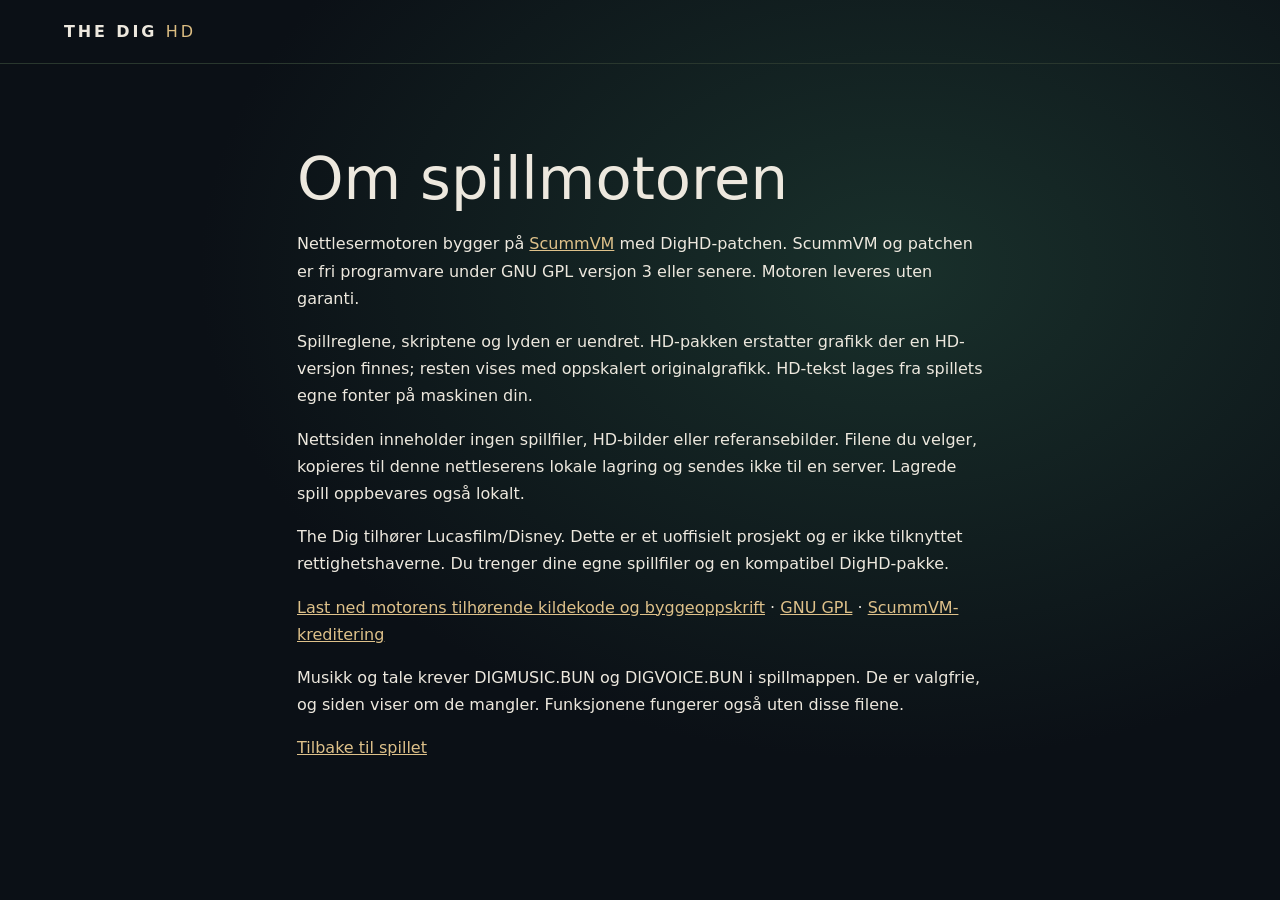
==== engine/pages/credits.html @ f94151b5 "Nettlesermotor med lokal HD-pakke og GitHub Pages" ====
<!doctype html>
<html lang="no">
<head>
  <meta charset="utf-8">
  <meta name="viewport" content="width=device-width,initial-scale=1">
  <title>Om The Dig HD-motoren</title>
  <link rel="stylesheet" href="style.css">
</head>
<body>
  <header><a class="brand" href="./">THE DIG <span>HD</span></a></header>
  <main class="about">
    <h1>Om spillmotoren</h1>
    <p>Nettlesermotoren bygger på <a href="https://www.scummvm.org/">ScummVM</a> med DigHD-patchen. ScummVM og patchen er fri programvare under GNU GPL versjon 3 eller senere. Motoren leveres uten garanti.</p>
    <p>Spillreglene, skriptene og lyden er uendret. HD-pakken erstatter grafikk der en HD-versjon finnes; resten vises med oppskalert originalgrafikk. HD-tekst lages fra spillets egne fonter på maskinen din.</p>
    <p>Nettsiden inneholder ingen spillfiler, HD-bilder eller referansebilder. Filene du velger, kopieres til denne nettleserens lokale lagring og sendes ikke til en server. Lagrede spill oppbevares også lokalt.</p>
    <p>The Dig tilhører Lucasfilm/Disney. Dette er et uoffisielt prosjekt og er ikke tilknyttet rettighetshaverne. Du trenger dine egne spillfiler og en kompatibel DigHD-pakke.</p>
    <p><a href="source.tar.gz">Last ned motorens tilhørende kildekode og byggeoppskrift</a> · <a href="COPYING.txt">GNU GPL</a> · <a href="COPYRIGHT.txt">ScummVM-kreditering</a></p>
    <p>Musikk og tale krever DIGMUSIC.BUN og DIGVOICE.BUN i spillmappen. De er valgfrie, og siden viser om de mangler. Funksjonene fungerer også uten disse filene.</p>
    <p><a href="./">Tilbake til spillet</a></p>
  </main>
</body>
</html>
---- engine/pages/style.css ----
:root { color-scheme: dark; font-family: system-ui, sans-serif; color: #ede8de; background: #0b1016; }
* { box-sizing: border-box; }
body { margin: 0; min-height: 100vh; background: radial-gradient(ellipse at 70% 30%, #19302b 0, transparent 55%), #0b1016; }
button, .file-button { font: inherit; cursor: pointer; border: 1px solid #566c61; border-radius: 5px; color: #eee9df; background: #182720; padding: .65rem 1rem; }
button:focus-visible, a:focus-visible, label:focus-within { outline: 2px solid #e3b86c; outline-offset: 4px; }
button:disabled { cursor: default; opacity: .45; }
header { height: 64px; display: flex; align-items: center; justify-content: space-between; gap: 1rem; padding: 0 5vw; border-bottom: 1px solid #29372e; }
.brand { text-decoration: none; color: #ede8de; letter-spacing: .18em; font-weight: 750; white-space: nowrap; }
.brand span { color: #dcbd82; font-weight: 400; }
.credits { color: #adb9b1; font-size: .82rem; }
#controls { display: flex; gap: .5rem; }
#controls button { padding: .4rem .65rem; font-size: .8rem; }
main { max-width: 1000px; margin: 0 auto; padding: 7vh 2rem 3rem; }
.eyebrow { color: #d9b879; letter-spacing: .18em; font-size: .73rem; }
h1 { font-weight: 450; line-height: 1.1; font-size: clamp(2.1rem, 5vw, 3.7rem); margin: 1.2rem 0; }
.lead { color: #b8c5bf; line-height: 1.6; max-width: 620px; }
.files { display: grid; grid-template-columns: 1fr 1fr; gap: 1.25rem; margin: 2.5rem 0 1.8rem; }
section { border: 1px solid #38493e; border-radius: 8px; background: #122018b3; padding: 1.5rem; }
.number { color: #bc9e68; font-size: .8rem; }
h2 { margin: .6rem 0; font-size: 1.25rem; font-weight: 550; }
section p { color: #adbdb4; font-size: .92rem; line-height: 1.6; min-height: 3em; }
.file-button { display: inline-block; margin-top: .5rem; }
input[type=file] { position: absolute; width: 1px; height: 1px; opacity: 0; }
.file-state { margin-top: 1rem; font-size: .82rem; color: #8da795; }
.file-state.ready { color: #d6c291; }
.launch { display: flex; align-items: center; gap: 1.5rem; }
.primary { background: #dec18a; color: #18231c; border-color: #dec18a; font-weight: 650; min-width: 190px; padding: .8rem 1.25rem; }
.quiet { background: transparent; border: 0; color: #aab7ae; text-decoration: underline; font-size: .85rem; }
.privacy, .keys { font-size: .8rem; color: #8fa398; line-height: 1.7; max-width: 650px; }
.privacy { margin-top: 1.4rem; }
#status { padding: .6rem 1rem; text-align: center; font-size: .85rem; background: #17271e; }
#status.error { background: #492426; color: #ffe6e3; }
#player { position: fixed; top: 64px; bottom: 0; width: 100%; background: black; display: flex; justify-content: center; align-items: center; }
canvas { display: block; max-width: 100%; max-height: 100%; outline: none; object-fit: contain; }
#player:fullscreen { top: 0; height: 100%; }
body.playing #status { position: fixed; bottom: 1rem; left: 50%; transform: translateX(-50%); z-index: 3; border-radius: 5px; max-width: 90%; }
[hidden] { display: none !important; }
.about { max-width: 750px; line-height: 1.7; }
.about a { color: #dec18a; }
@media (max-width: 650px) { main { padding: 2rem 1.25rem; } .files { grid-template-columns: 1fr; gap: 1rem; margin-top: 1.5rem; } header { padding: 0 1rem; } body.playing .credits { display: none; } .launch { gap: .5rem; flex-wrap: wrap; } #controls { gap: .25rem; } #controls button { font-size: .7rem; padding: .35rem; } }
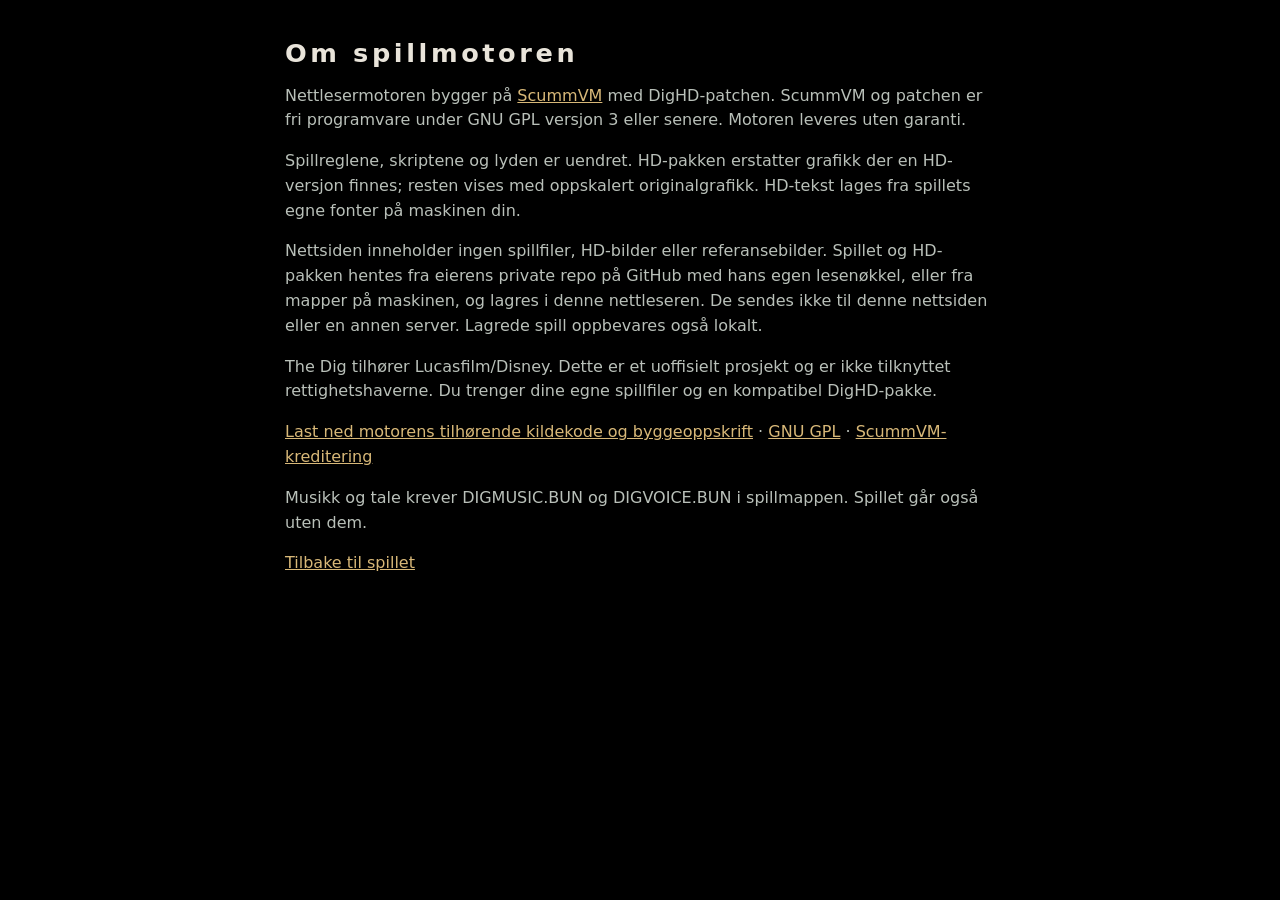
==== commit 3ce570de: "Rett inn i spillet, HD-valget i spillets meny Samme motorpatch og sidefiler som Dig-HD-Remake (PR 25" ====
--- a/engine/pages/credits.html
+++ b/engine/pages/credits.html
@@ -7,15 +7,14 @@
   <link rel="stylesheet" href="style.css">
 </head>
 <body>
-  <header><a class="brand" href="./">THE DIG <span>HD</span></a></header>
   <main class="about">
     <h1>Om spillmotoren</h1>
     <p>Nettlesermotoren bygger på <a href="https://www.scummvm.org/">ScummVM</a> med DigHD-patchen. ScummVM og patchen er fri programvare under GNU GPL versjon 3 eller senere. Motoren leveres uten garanti.</p>
     <p>Spillreglene, skriptene og lyden er uendret. HD-pakken erstatter grafikk der en HD-versjon finnes; resten vises med oppskalert originalgrafikk. HD-tekst lages fra spillets egne fonter på maskinen din.</p>
-    <p>Nettsiden inneholder ingen spillfiler, HD-bilder eller referansebilder. Filene du velger, kopieres til denne nettleserens lokale lagring og sendes ikke til en server. Lagrede spill oppbevares også lokalt.</p>
+    <p>Nettsiden inneholder ingen spillfiler, HD-bilder eller referansebilder. Spillet og HD-pakken hentes fra eierens private repo på GitHub med hans egen lesenøkkel, eller fra mapper på maskinen, og lagres i denne nettleseren. De sendes ikke til denne nettsiden eller en annen server. Lagrede spill oppbevares også lokalt.</p>
     <p>The Dig tilhører Lucasfilm/Disney. Dette er et uoffisielt prosjekt og er ikke tilknyttet rettighetshaverne. Du trenger dine egne spillfiler og en kompatibel DigHD-pakke.</p>
     <p><a href="source.tar.gz">Last ned motorens tilhørende kildekode og byggeoppskrift</a> · <a href="COPYING.txt">GNU GPL</a> · <a href="COPYRIGHT.txt">ScummVM-kreditering</a></p>
-    <p>Musikk og tale krever DIGMUSIC.BUN og DIGVOICE.BUN i spillmappen. De er valgfrie, og siden viser om de mangler. Funksjonene fungerer også uten disse filene.</p>
+    <p>Musikk og tale krever DIGMUSIC.BUN og DIGVOICE.BUN i spillmappen. Spillet går også uten dem.</p>
     <p><a href="./">Tilbake til spillet</a></p>
   </main>
 </body>
--- a/engine/pages/style.css
+++ b/engine/pages/style.css
@@ -1,40 +1,23 @@
-:root { color-scheme: dark; font-family: system-ui, sans-serif; color: #ede8de; background: #0b1016; }
+:root { color-scheme: dark; font-family: system-ui, sans-serif; color: #e9e4da; background: #000; }
 * { box-sizing: border-box; }
-body { margin: 0; min-height: 100vh; background: radial-gradient(ellipse at 70% 30%, #19302b 0, transparent 55%), #0b1016; }
-button, .file-button { font: inherit; cursor: pointer; border: 1px solid #566c61; border-radius: 5px; color: #eee9df; background: #182720; padding: .65rem 1rem; }
-button:focus-visible, a:focus-visible, label:focus-within { outline: 2px solid #e3b86c; outline-offset: 4px; }
-button:disabled { cursor: default; opacity: .45; }
-header { height: 64px; display: flex; align-items: center; justify-content: space-between; gap: 1rem; padding: 0 5vw; border-bottom: 1px solid #29372e; }
-.brand { text-decoration: none; color: #ede8de; letter-spacing: .18em; font-weight: 750; white-space: nowrap; }
-.brand span { color: #dcbd82; font-weight: 400; }
-.credits { color: #adb9b1; font-size: .82rem; }
-#controls { display: flex; gap: .5rem; }
-#controls button { padding: .4rem .65rem; font-size: .8rem; }
-main { max-width: 1000px; margin: 0 auto; padding: 7vh 2rem 3rem; }
-.eyebrow { color: #d9b879; letter-spacing: .18em; font-size: .73rem; }
-h1 { font-weight: 450; line-height: 1.1; font-size: clamp(2.1rem, 5vw, 3.7rem); margin: 1.2rem 0; }
-.lead { color: #b8c5bf; line-height: 1.6; max-width: 620px; }
-.files { display: grid; grid-template-columns: 1fr 1fr; gap: 1.25rem; margin: 2.5rem 0 1.8rem; }
-section { border: 1px solid #38493e; border-radius: 8px; background: #122018b3; padding: 1.5rem; }
-.number { color: #bc9e68; font-size: .8rem; }
-h2 { margin: .6rem 0; font-size: 1.25rem; font-weight: 550; }
-section p { color: #adbdb4; font-size: .92rem; line-height: 1.6; min-height: 3em; }
-.file-button { display: inline-block; margin-top: .5rem; }
-input[type=file] { position: absolute; width: 1px; height: 1px; opacity: 0; }
-.file-state { margin-top: 1rem; font-size: .82rem; color: #8da795; }
-.file-state.ready { color: #d6c291; }
-.launch { display: flex; align-items: center; gap: 1.5rem; }
-.primary { background: #dec18a; color: #18231c; border-color: #dec18a; font-weight: 650; min-width: 190px; padding: .8rem 1.25rem; }
-.quiet { background: transparent; border: 0; color: #aab7ae; text-decoration: underline; font-size: .85rem; }
-.privacy, .keys { font-size: .8rem; color: #8fa398; line-height: 1.7; max-width: 650px; }
-.privacy { margin-top: 1.4rem; }
-#status { padding: .6rem 1rem; text-align: center; font-size: .85rem; background: #17271e; }
-#status.error { background: #492426; color: #ffe6e3; }
-#player { position: fixed; top: 64px; bottom: 0; width: 100%; background: black; display: flex; justify-content: center; align-items: center; }
-canvas { display: block; max-width: 100%; max-height: 100%; outline: none; object-fit: contain; }
-#player:fullscreen { top: 0; height: 100%; }
-body.playing #status { position: fixed; bottom: 1rem; left: 50%; transform: translateX(-50%); z-index: 3; border-radius: 5px; max-width: 90%; }
+html, body { margin: 0; height: 100%; background: #000; overflow: hidden; }
+/* The game fills the window; ScummVM keeps the picture's shape inside it */
+canvas { position: absolute; inset: 0; width: 100%; height: 100%; display: block; border: 0; outline: none; touch-action: none; }
+.screen { position: absolute; inset: 0; z-index: 2; display: flex; flex-direction: column; justify-content: center; gap: .9rem; padding: 2rem max(1.25rem, calc(50% - 15rem)); background: #000; overflow-y: auto; }
+h1 { margin: 0 0 .5rem; font-weight: 600; letter-spacing: .14em; font-size: 1.6rem; }
+h1 span { color: #d8b878; font-weight: 400; }
+p { margin: 0; line-height: 1.55; color: #b9c0b9; }
+.small { font-size: .82rem; color: #8e978f; }
+a { color: #d8b878; }
+input[type=password] { font: inherit; padding: .7rem .8rem; border-radius: 5px; border: 1px solid #4d5a52; background: #101512; color: #eee; width: 100%; }
+button { font: inherit; cursor: pointer; border-radius: 5px; padding: .7rem 1rem; border: 1px solid #d8b878; background: #d8b878; color: #15140f; font-weight: 600; }
+button.link { padding: 0; border: 0; background: none; color: #d8b878; font-weight: 400; text-decoration: underline; font-size: inherit; }
+.error { color: #ffb4ac; }
+.file { display: block; padding: .8rem; border: 1px dashed #4d5a52; border-radius: 5px; font-size: .85rem; color: #b9c0b9; cursor: pointer; margin-top: .5rem; }
+.file input { display: block; margin-top: .4rem; font-size: .8rem; }
+#status { position: absolute; z-index: 3; left: 50%; bottom: 1.5rem; transform: translateX(-50%); max-width: 90%; padding: .55rem .9rem; border-radius: 5px; text-align: center; font-size: .85rem; color: #ddd; background: rgba(0, 0, 0, .75); pointer-events: none; }
+#status.error { color: #fff; background: #8a1f1f; }
 [hidden] { display: none !important; }
-.about { max-width: 750px; line-height: 1.7; }
-.about a { color: #dec18a; }
-@media (max-width: 650px) { main { padding: 2rem 1.25rem; } .files { grid-template-columns: 1fr; gap: 1rem; margin-top: 1.5rem; } header { padding: 0 1rem; } body.playing .credits { display: none; } .launch { gap: .5rem; flex-wrap: wrap; } #controls { gap: .25rem; } #controls button { font-size: .7rem; padding: .35rem; } }
+.about { max-width: 750px; margin: 0 auto; padding: 2rem 1.25rem; line-height: 1.7; overflow-y: auto; height: 100%; }
+.about a { color: #d8b878; }
+.about p { margin: 0 0 1rem; }
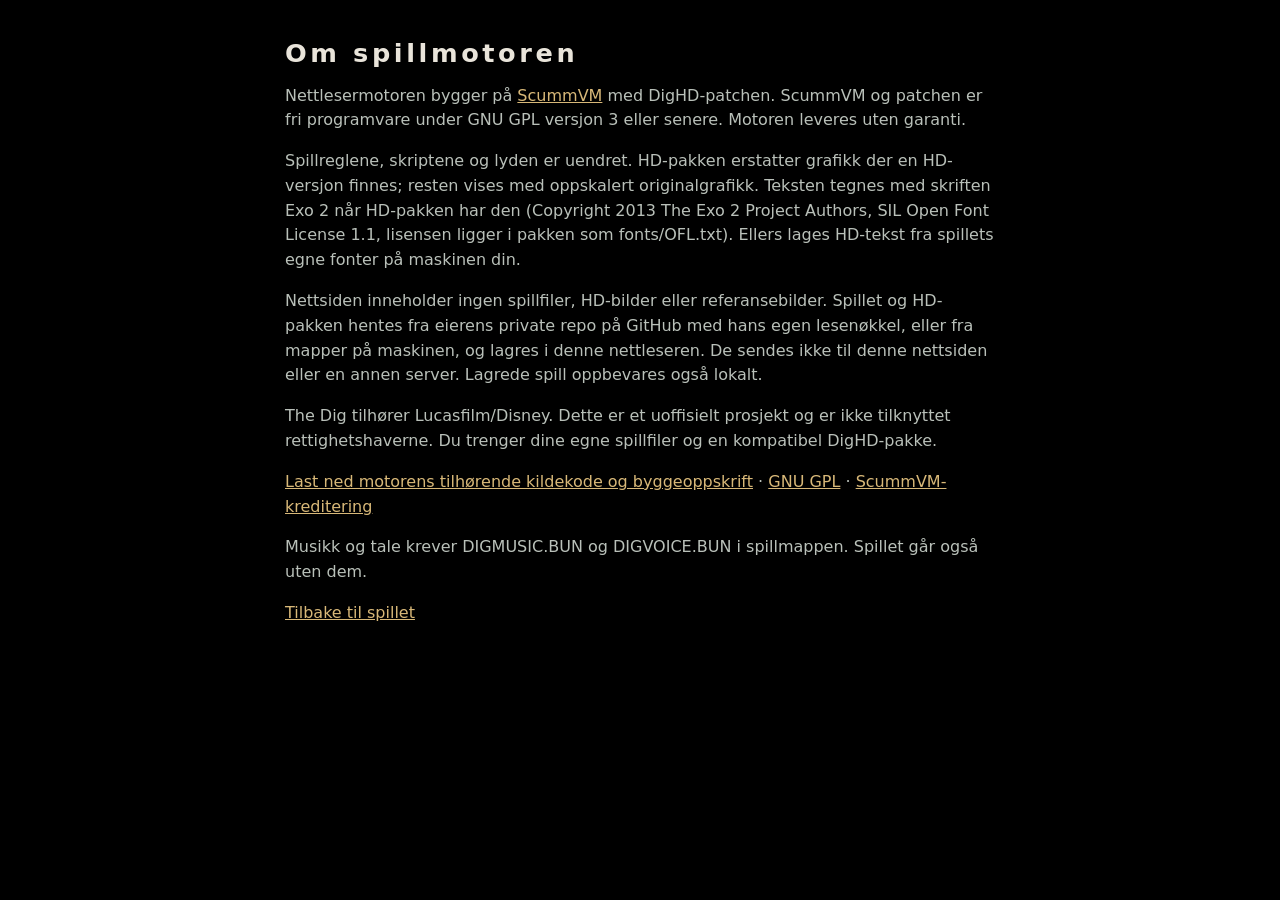
==== commit da8d5ce0: "HD-skrift for teksten (Exo 2) Motoren tegner teksten med Exo 2 når HD-pakken har fonts/, og siden ta" ====
--- a/engine/pages/credits.html
+++ b/engine/pages/credits.html
@@ -10,7 +10,7 @@
   <main class="about">
     <h1>Om spillmotoren</h1>
     <p>Nettlesermotoren bygger på <a href="https://www.scummvm.org/">ScummVM</a> med DigHD-patchen. ScummVM og patchen er fri programvare under GNU GPL versjon 3 eller senere. Motoren leveres uten garanti.</p>
-    <p>Spillreglene, skriptene og lyden er uendret. HD-pakken erstatter grafikk der en HD-versjon finnes; resten vises med oppskalert originalgrafikk. HD-tekst lages fra spillets egne fonter på maskinen din.</p>
+    <p>Spillreglene, skriptene og lyden er uendret. HD-pakken erstatter grafikk der en HD-versjon finnes; resten vises med oppskalert originalgrafikk. Teksten tegnes med skriften Exo 2 når HD-pakken har den (Copyright 2013 The Exo 2 Project Authors, SIL Open Font License 1.1, lisensen ligger i pakken som fonts/OFL.txt). Ellers lages HD-tekst fra spillets egne fonter på maskinen din.</p>
     <p>Nettsiden inneholder ingen spillfiler, HD-bilder eller referansebilder. Spillet og HD-pakken hentes fra eierens private repo på GitHub med hans egen lesenøkkel, eller fra mapper på maskinen, og lagres i denne nettleseren. De sendes ikke til denne nettsiden eller en annen server. Lagrede spill oppbevares også lokalt.</p>
     <p>The Dig tilhører Lucasfilm/Disney. Dette er et uoffisielt prosjekt og er ikke tilknyttet rettighetshaverne. Du trenger dine egne spillfiler og en kompatibel DigHD-pakke.</p>
     <p><a href="source.tar.gz">Last ned motorens tilhørende kildekode og byggeoppskrift</a> · <a href="COPYING.txt">GNU GPL</a> · <a href="COPYRIGHT.txt">ScummVM-kreditering</a></p>
--- a/engine/pages/style.css
+++ b/engine/pages/style.css
@@ -17,6 +17,10 @@
 .file input { display: block; margin-top: .4rem; font-size: .8rem; }
 #status { position: absolute; z-index: 3; left: 50%; bottom: 1.5rem; transform: translateX(-50%); max-width: 90%; padding: .55rem .9rem; border-radius: 5px; text-align: center; font-size: .85rem; color: #ddd; background: rgba(0, 0, 0, .75); pointer-events: none; }
 #status.error { color: #fff; background: #8a1f1f; }
+#loading { position: absolute; inset: 0; z-index: 2; display: flex; flex-direction: column; justify-content: center; align-items: center; gap: .9rem; padding: 2rem; background: #000; pointer-events: none; }
+#loading-text { font-size: 1.15rem; color: #e9e4da; text-align: center; }
+.bar { width: min(28rem, 80vw); height: .45rem; border-radius: 3px; background: #24302a; overflow: hidden; }
+#loading-bar { height: 100%; width: 0; background: #d8b878; }
 [hidden] { display: none !important; }
 .about { max-width: 750px; margin: 0 auto; padding: 2rem 1.25rem; line-height: 1.7; overflow-y: auto; height: 100%; }
 .about a { color: #d8b878; }
